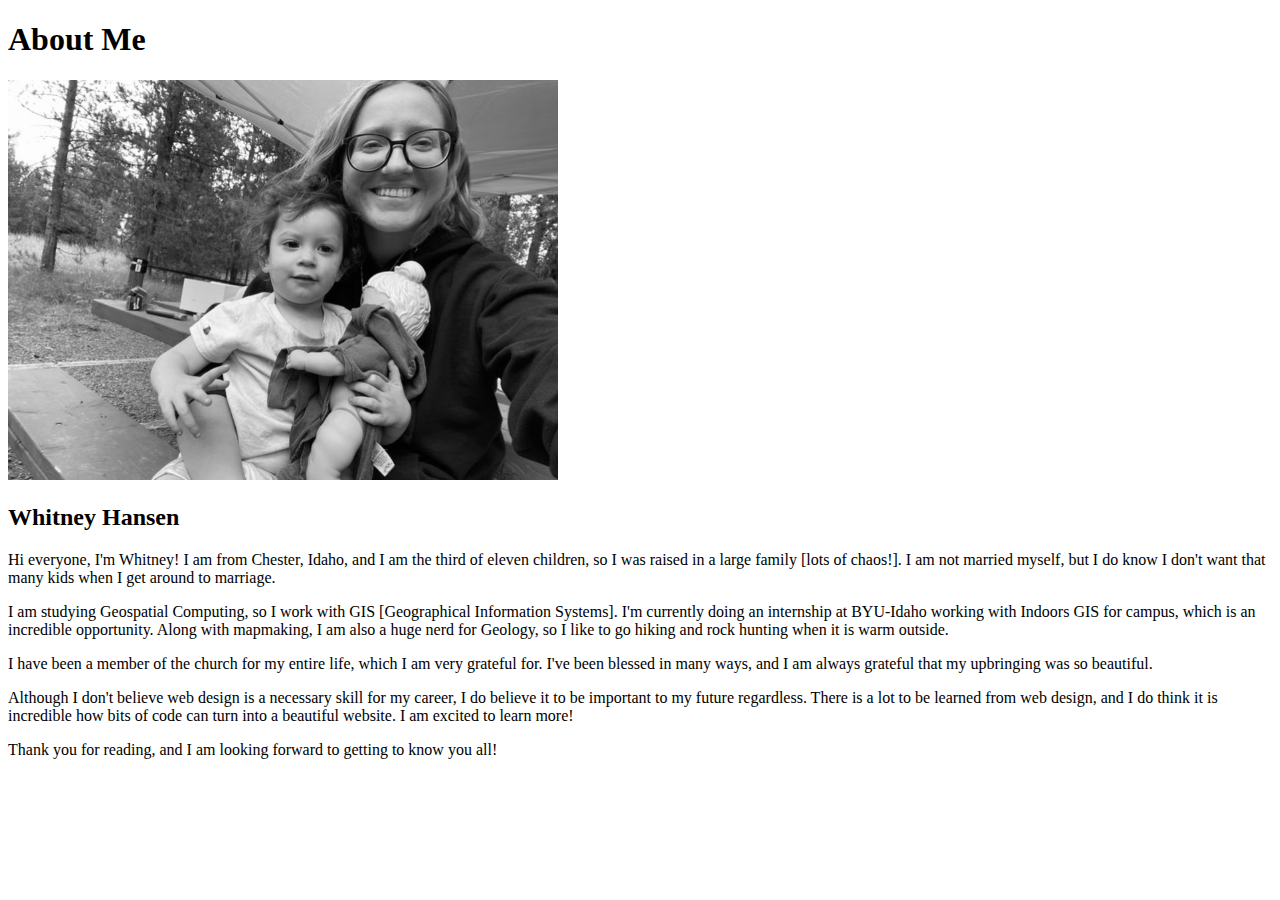
==== aboutme/index.html @ b945fda7 "update" ====
<!DOCTYPE html>
<html lang="en">
<head>
    <meta charset="UTF-8">
    <meta http-equiv="X-UA-Compatible" content="IE=edge">
    <meta name="viewport" content="width=device-width, initial-scale=1.0">
    <title>All About Me</title>
</head>
<body>
    <h1>About Me</h1>
    <img alt="Photo of Me!" src="images/whitneypic.jpg"
        width="550"
        height="400"   />
    <h2>Whitney Hansen</h2>
    <p>Hi everyone, I'm Whitney! I am from Chester, Idaho, and I am the third of eleven children, so I was raised in a large family [lots of chaos!]. I am not married myself, but I do know I don't want that many kids when I get around to marriage.</p>
    <p>I am studying Geospatial Computing, so I work with GIS [Geographical Information Systems]. I'm currently doing an internship at BYU-Idaho working with Indoors GIS for campus, which is an incredible opportunity. Along with mapmaking, I am also a huge nerd for Geology, so I like to go hiking and rock hunting when it is warm outside.</p>
    <p>I have been a member of the church for my entire life, which I am very grateful for. I've been blessed in many ways, and I am always grateful that my upbringing was so beautiful.</p>
    <p>Although I don't believe web design is a necessary skill for my career, I do believe it to be important to my future regardless. There is a lot to be learned from web design, and I do think it is incredible how bits of code can turn into a beautiful website. I am excited to learn more! </p>
    <p>Thank you for reading, and I am looking forward to getting to know you all!  </p>
</body>
</html>
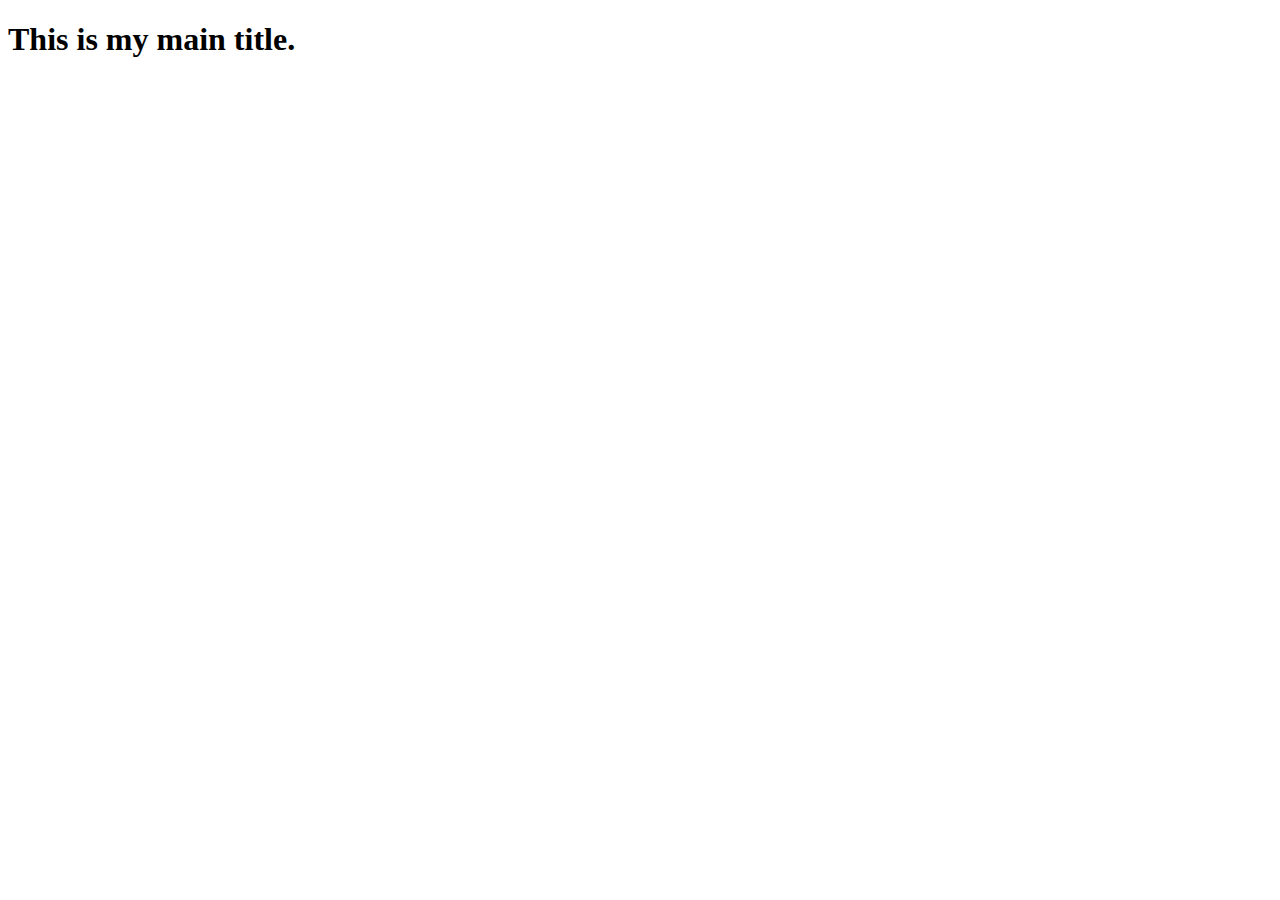
==== commit b282f3a1: "update" ====
--- a/aboutme/index.html
+++ b/aboutme/index.html
@@ -4,18 +4,9 @@
     <meta charset="UTF-8">
     <meta http-equiv="X-UA-Compatible" content="IE=edge">
     <meta name="viewport" content="width=device-width, initial-scale=1.0">
-    <title>All About Me</title>
+    <title>Home Page</title>
 </head>
 <body>
-    <h1>About Me</h1>
-    <img alt="Photo of Me!" src="images/whitneypic.jpg"
-        width="550"
-        height="400"   />
-    <h2>Whitney Hansen</h2>
-    <p>Hi everyone, I'm Whitney! I am from Chester, Idaho, and I am the third of eleven children, so I was raised in a large family [lots of chaos!]. I am not married myself, but I do know I don't want that many kids when I get around to marriage.</p>
-    <p>I am studying Geospatial Computing, so I work with GIS [Geographical Information Systems]. I'm currently doing an internship at BYU-Idaho working with Indoors GIS for campus, which is an incredible opportunity. Along with mapmaking, I am also a huge nerd for Geology, so I like to go hiking and rock hunting when it is warm outside.</p>
-    <p>I have been a member of the church for my entire life, which I am very grateful for. I've been blessed in many ways, and I am always grateful that my upbringing was so beautiful.</p>
-    <p>Although I don't believe web design is a necessary skill for my career, I do believe it to be important to my future regardless. There is a lot to be learned from web design, and I do think it is incredible how bits of code can turn into a beautiful website. I am excited to learn more! </p>
-    <p>Thank you for reading, and I am looking forward to getting to know you all!  </p>
+    <h1>This is my main title.</h1>
 </body>
 </html>